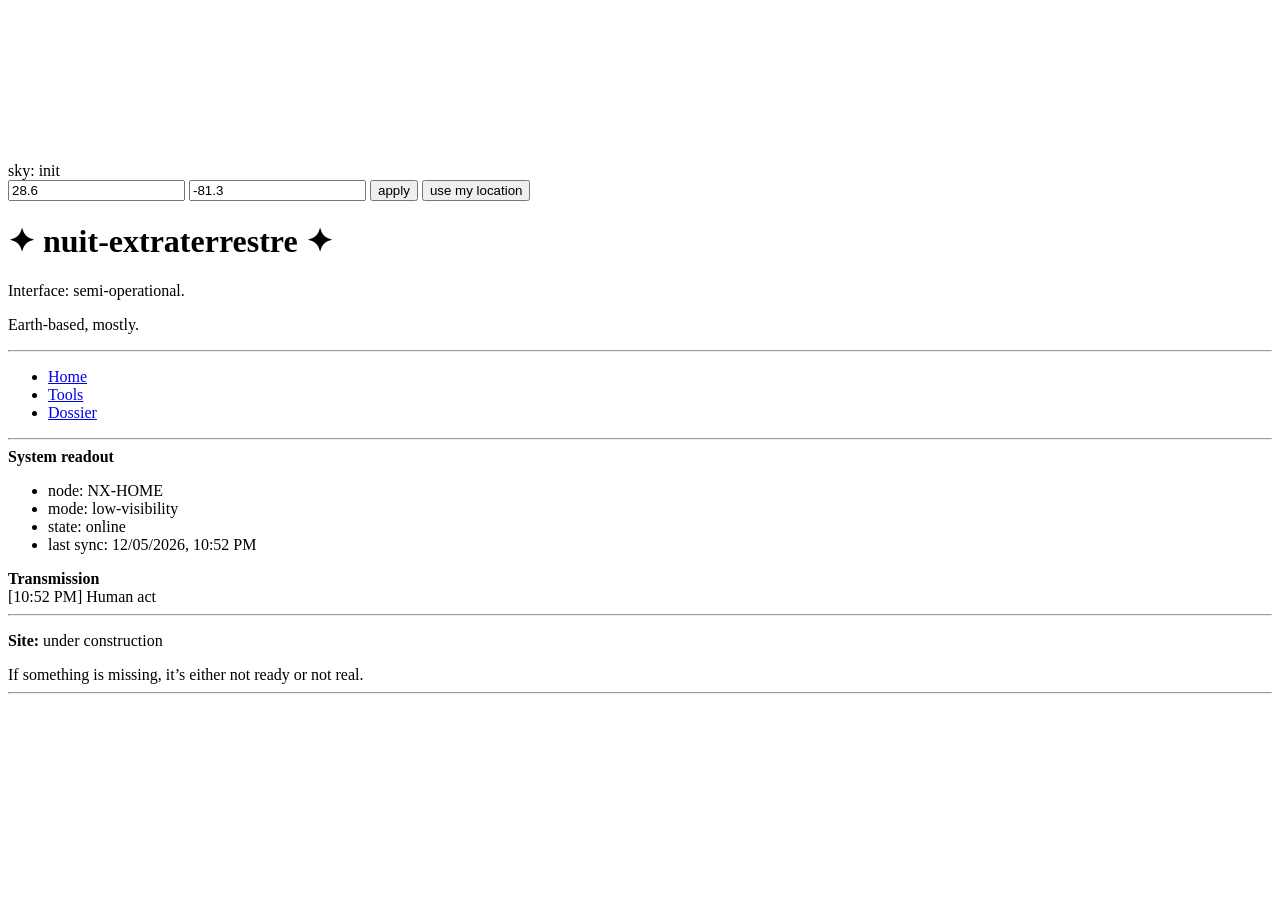
==== neocities/index.html @ ca8eb182 "initial upload" ====
<!DOCTYPE html>
<html>
  <head>
    <meta charset="UTF-8">
    <meta name="viewport" content="width=device-width, initial-scale=1.0">
    <title>nuit-extraterrestre</title>
    <link href="/style.css" rel="stylesheet" type="text/css" media="all">
  </head>

  <body>
    <canvas id="sky"></canvas>
      <div id="skyStatus" class="sky-status">sky: init</div>
      <div class="sky-controls" aria-label="Sky location controls">
        <input id="skyLat" value="28.6">
        <input id="skyLon" value="-81.3">
        <button id="skyApply" type="button">apply</button>
        <button id="skyGeo" type="button">use my location</button>
    </div>
    <div class="container">

      <header class="site-header">
        <h1>✦ nuit-extraterrestre ✦</h1>
        <p class="statusline">Interface: semi-operational.</p>
        <p class="tagline">Earth-based, mostly.</p>
      </header>

      <hr>

      <section class="section">
        <ul class="nav">
          <li><a href="index.html">Home</a></li>
          <li><a href="projects.html">Tools</a></li>
          <li><a href="about.html">Dossier</a></li>
        </ul>
      </section>

      <hr>

      <section class="section">
        <div class="grid">
          <div class="card">
            <strong>System readout</strong>
            <ul>
              <li><span class="whisper">node:</span> NX-HOME</li>
              <li><span class="whisper">mode:</span> low-visibility</li>
              <li><span class="whisper">state:</span> online <span class="dot" aria-hidden="true"></span></li>
              <li><span class="whisper">last sync:</span> <span id="lastSync">syncing…</span></li>
            </ul>
          </div>

        <div class="card" style="margin-top: 14px;">
          <strong>Transmission</strong>
          <div class="tx mono" id="txOut"></div>
        </div>
      </section>

      <hr>
      <section class="section">
        <p><strong>Site:</strong> under construction</p>
        <span class="whisper">If something is missing, it’s either not ready or not real.</span>
      </section>

      <hr>

    </div>
<script>
  // last sync timestamp
  const lastSync = document.getElementById('lastSync');
  const d = new Date();
  lastSync.textContent = d.toLocaleString(undefined, {
    year: 'numeric', month: '2-digit', day: '2-digit',
    hour: '2-digit', minute: '2-digit'
  });

  // --- AMBIENT TRANSMISSION FEED (fixed loop) ---

  const out = document.getElementById('txOut');

  const msgs = [
    "Signal stable.",
    "Atmosphere holding.",
    "Background noise acceptable.",
    "No anomalies detected.",
    "Surface lights observed.",
    "Low-visibility sustained.",
    "Archive quietly expanding.",
    "Human activity minimal.",
    "Telemetry synchronized.",
    "Drift within tolerance."
  ];

  const TYPE_DELAY_MS = 70;   // slower typing
  const PAUSE_MS = 4500;      // pause between lines
  const MAX_LINES = 10;

  let currentLine = "";
  let charIndex = 0;
  let lines = [];

  function buildLine() {
    const now = new Date();
    const stamp = now.toLocaleTimeString(undefined, {
      hour: '2-digit',
      minute: '2-digit'
    });
    const msg = msgs[Math.floor(Math.random() * msgs.length)];
    return `[${stamp}] ${msg}`;
  }

  function startNextLine() {
    currentLine = buildLine();
    charIndex = 0;

    // Ensure the box always reflects the stored lines + the in-progress line
    out.textContent = lines.join("\n") + (lines.length ? "\n" : "");
    typeStep();
  }

  function typeStep() {
    if (charIndex < currentLine.length) {
      out.textContent += currentLine[charIndex];
      charIndex++;
      setTimeout(typeStep, TYPE_DELAY_MS);
      return;
    }

    // Line finished: commit it
    lines.push(currentLine);
    if (lines.length > MAX_LINES) lines.shift();

    out.textContent = lines.join("\n");

    // Pause, then begin the next line AND restart typing
    setTimeout(startNextLine, PAUSE_MS);
  }

  // Start
  startNextLine();
</script>
    <script src="/sky.js"></script>
  </body>
</html>
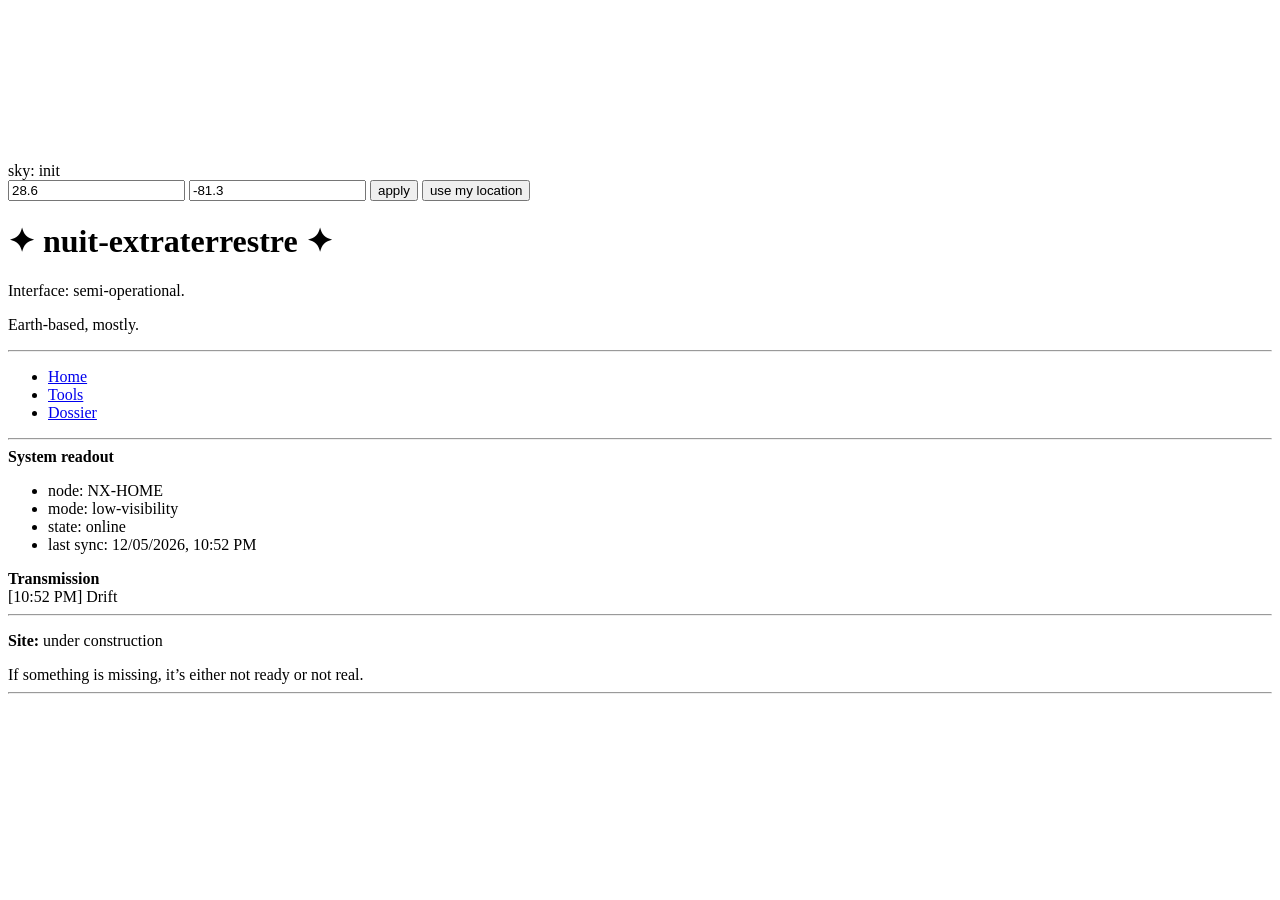
==== commit d752c9fa: "lines spaced" ====
--- a/neocities/index.html
+++ b/neocities/index.html
@@ -48,6 +48,7 @@
             </ul>
           </div>
 
+          
         <div class="card" style="margin-top: 14px;">
           <strong>Transmission</strong>
           <div class="tx mono" id="txOut"></div>
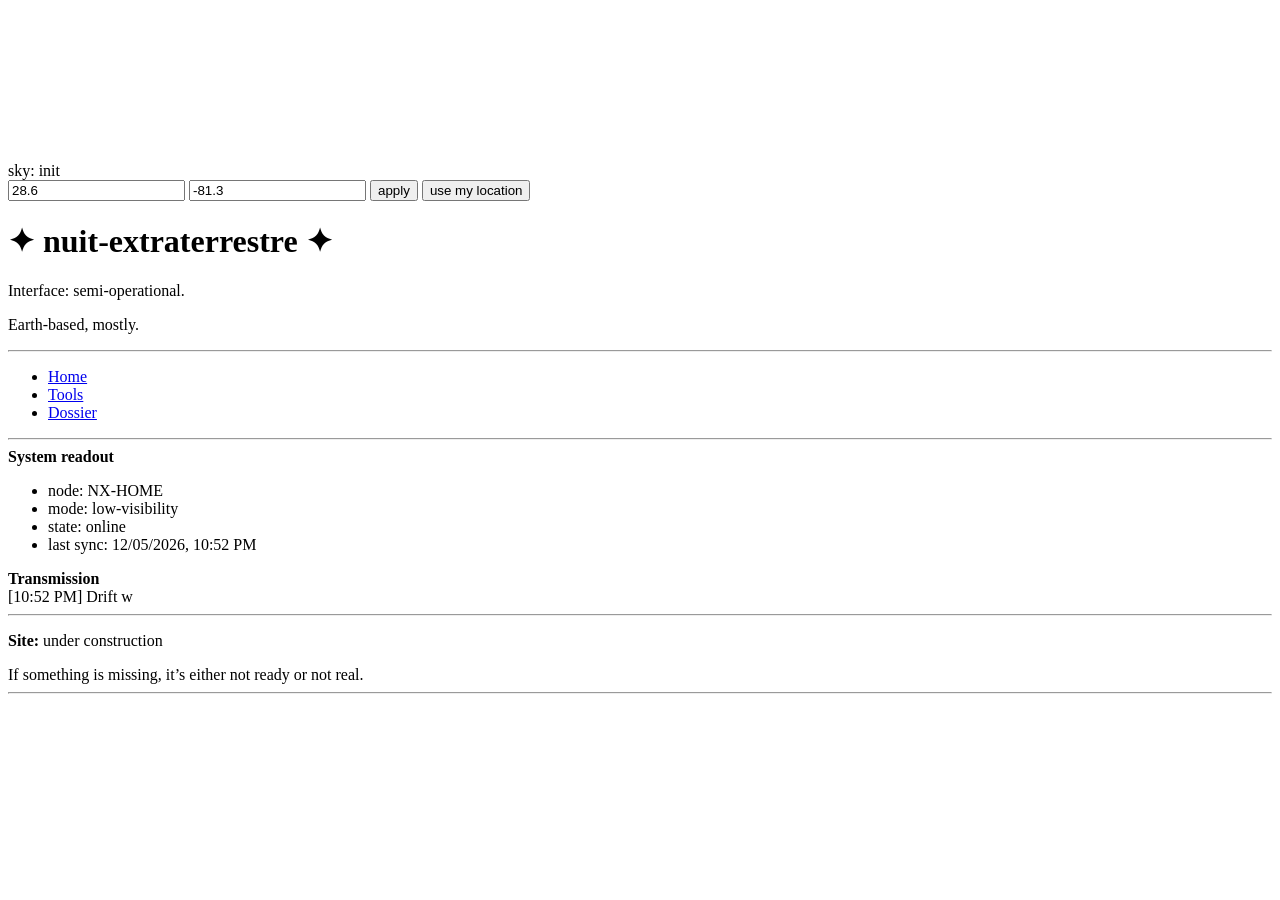
==== commit 7ff37a32: "added lines for transmission" ====
--- a/neocities/index.html
+++ b/neocities/index.html
@@ -77,18 +77,38 @@
 
   const out = document.getElementById('txOut');
 
-  const msgs = [
-    "Signal stable.",
-    "Atmosphere holding.",
-    "Background noise acceptable.",
-    "No anomalies detected.",
-    "Surface lights observed.",
-    "Low-visibility sustained.",
-    "Archive quietly expanding.",
-    "Human activity minimal.",
-    "Telemetry synchronized.",
-    "Drift within tolerance."
-  ];
+const msgs = [
+  "Signal stable.",
+  "Atmosphere holding.",
+  "Background noise acceptable.",
+  "No anomalies detected.",
+  "Surface lights observed.",
+  "Low-visibility sustained.",
+  "Archive quietly expanding.",
+  "Human activity minimal.",
+  "Telemetry synchronized.",
+  "Drift within tolerance.",
+  "Orbital debris catalog updated.",
+  "Thermal readings nominal.",
+  "Transmission integrity verified.",
+  "Listening for distant replies.",
+  "Local noise field fluctuating.",
+  "Signal reflection detected.",
+  "Archive sector indexing complete.",
+  "Observation window open.",
+  "Surface motion detected.",
+  "Environmental data streaming.",
+  "Probe memory allocation stable.",
+  "Passive monitoring engaged.",
+  "Stellar reference alignment confirmed.",
+  "Background radiation within tolerance.",
+  "External interface responsive.",
+  "Signal path unobstructed.",
+  "Night cycle active.",
+  "Archive checksum verified.",
+  "Long-range sensors idle.",
+  "Surface signals faint but present."
+];
 
   const TYPE_DELAY_MS = 70;   // slower typing
   const PAUSE_MS = 4500;      // pause between lines
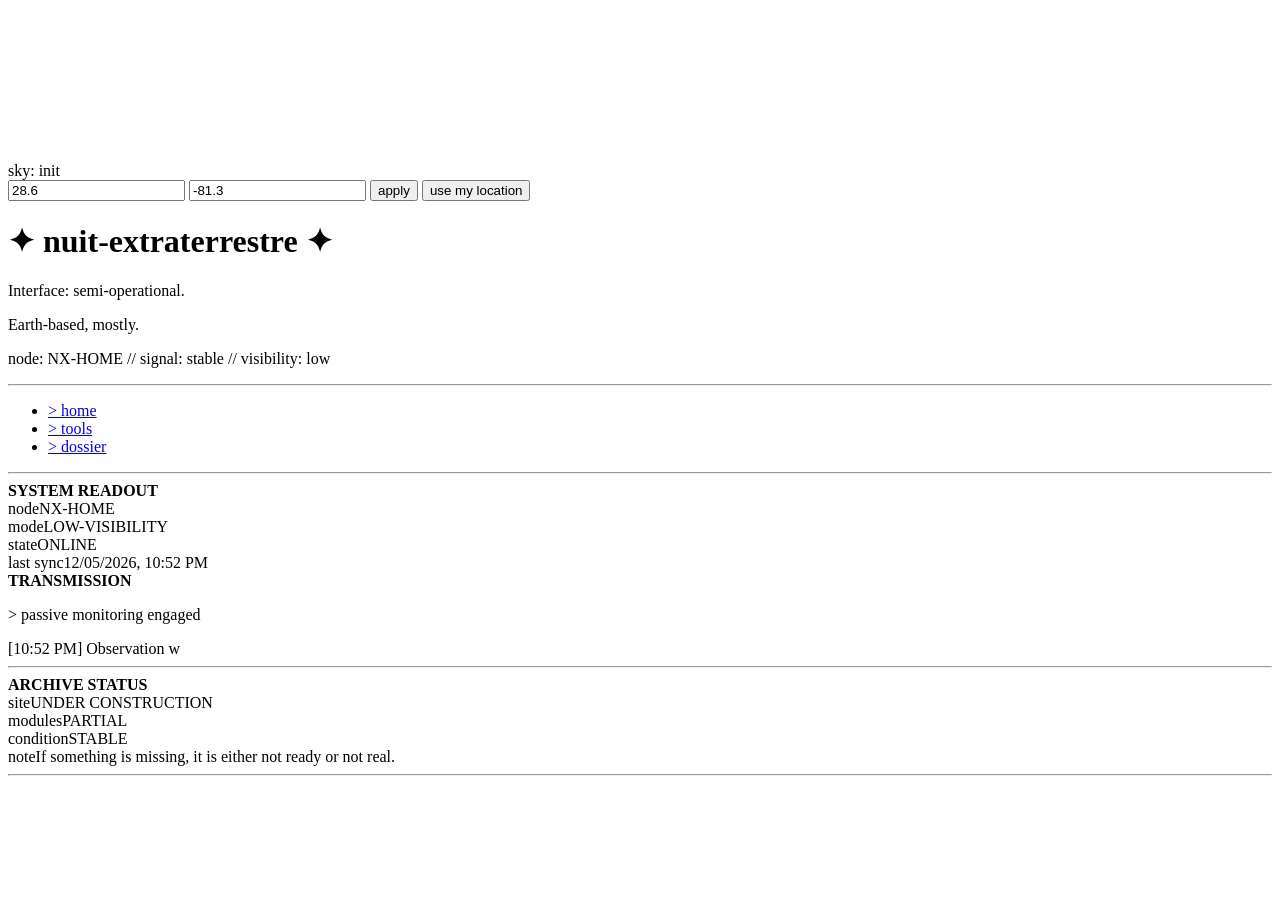
==== commit 5b7671ac: "home ui fix" ====
--- a/neocities/index.html
+++ b/neocities/index.html
@@ -9,28 +9,31 @@
 
   <body>
     <canvas id="sky"></canvas>
-      <div id="skyStatus" class="sky-status">sky: init</div>
-      <div class="sky-controls" aria-label="Sky location controls">
-        <input id="skyLat" value="28.6">
-        <input id="skyLon" value="-81.3">
-        <button id="skyApply" type="button">apply</button>
-        <button id="skyGeo" type="button">use my location</button>
+    <div id="skyStatus" class="sky-status">sky: init</div>
+
+    <div class="sky-controls" aria-label="Sky location controls">
+      <input id="skyLat" value="28.6">
+      <input id="skyLon" value="-81.3">
+      <button id="skyApply" type="button">apply</button>
+      <button id="skyGeo" type="button">use my location</button>
     </div>
+
     <div class="container">
 
       <header class="site-header">
         <h1>✦ nuit-extraterrestre ✦</h1>
         <p class="statusline">Interface: semi-operational.</p>
         <p class="tagline">Earth-based, mostly.</p>
+        <p class="microstatus">node: NX-HOME // signal: stable // visibility: low</p>
       </header>
 
       <hr>
 
       <section class="section">
-        <ul class="nav">
-          <li><a href="index.html">Home</a></li>
-          <li><a href="projects.html">Tools</a></li>
-          <li><a href="about.html">Dossier</a></li>
+        <ul class="nav nav-commands">
+          <li><a href="index.html">&gt; home</a></li>
+          <li><a href="projects.html">&gt; tools</a></li>
+          <li><a href="about.html">&gt; dossier</a></li>
         </ul>
       </section>
 
@@ -38,126 +41,130 @@
 
       <section class="section">
         <div class="grid">
+
           <div class="card">
-            <strong>System readout</strong>
-            <ul>
-              <li><span class="whisper">node:</span> NX-HOME</li>
-              <li><span class="whisper">mode:</span> low-visibility</li>
-              <li><span class="whisper">state:</span> online <span class="dot" aria-hidden="true"></span></li>
-              <li><span class="whisper">last sync:</span> <span id="lastSync">syncing…</span></li>
-            </ul>
+            <strong>SYSTEM READOUT</strong>
+            <div class="terminal-list">
+              <div><span class="k">node</span><span class="v">NX-HOME</span></div>
+              <div><span class="k">mode</span><span class="v">LOW-VISIBILITY</span></div>
+              <div><span class="k">state</span><span class="v">ONLINE <span class="dot" aria-hidden="true"></span></span></div>
+              <div><span class="k">last sync</span><span class="v" id="lastSync">syncing…</span></div>
+            </div>
           </div>
 
-          
-        <div class="card" style="margin-top: 14px;">
-          <strong>Transmission</strong>
-          <div class="tx mono" id="txOut"></div>
+          <div class="card">
+            <strong>TRANSMISSION</strong>
+            <p class="panel-note">&gt; passive monitoring engaged</p>
+            <div class="tx mono" id="txOut"></div>
+          </div>
+
         </div>
       </section>
 
       <hr>
+
       <section class="section">
-        <p><strong>Site:</strong> under construction</p>
-        <span class="whisper">If something is missing, it’s either not ready or not real.</span>
+        <div class="card status-card">
+          <strong>ARCHIVE STATUS</strong>
+          <div class="terminal-list terminal-list-compact">
+            <div><span class="k">site</span><span class="v">UNDER CONSTRUCTION</span></div>
+            <div><span class="k">modules</span><span class="v">PARTIAL</span></div>
+            <div><span class="k">condition</span><span class="v">STABLE</span></div>
+            <div><span class="k">note</span><span class="v">If something is missing, it is either not ready or not real.</span></div>
+          </div>
+        </div>
       </section>
 
       <hr>
 
     </div>
-<script>
-  // last sync timestamp
-  const lastSync = document.getElementById('lastSync');
-  const d = new Date();
-  lastSync.textContent = d.toLocaleString(undefined, {
-    year: 'numeric', month: '2-digit', day: '2-digit',
-    hour: '2-digit', minute: '2-digit'
-  });
 
-  // --- AMBIENT TRANSMISSION FEED (fixed loop) ---
+    <script>
+      const lastSync = document.getElementById('lastSync');
+      const d = new Date();
+      lastSync.textContent = d.toLocaleString(undefined, {
+        year: 'numeric', month: '2-digit', day: '2-digit',
+        hour: '2-digit', minute: '2-digit'
+      });
 
-  const out = document.getElementById('txOut');
+      const out = document.getElementById('txOut');
 
-const msgs = [
-  "Signal stable.",
-  "Atmosphere holding.",
-  "Background noise acceptable.",
-  "No anomalies detected.",
-  "Surface lights observed.",
-  "Low-visibility sustained.",
-  "Archive quietly expanding.",
-  "Human activity minimal.",
-  "Telemetry synchronized.",
-  "Drift within tolerance.",
-  "Orbital debris catalog updated.",
-  "Thermal readings nominal.",
-  "Transmission integrity verified.",
-  "Listening for distant replies.",
-  "Local noise field fluctuating.",
-  "Signal reflection detected.",
-  "Archive sector indexing complete.",
-  "Observation window open.",
-  "Surface motion detected.",
-  "Environmental data streaming.",
-  "Probe memory allocation stable.",
-  "Passive monitoring engaged.",
-  "Stellar reference alignment confirmed.",
-  "Background radiation within tolerance.",
-  "External interface responsive.",
-  "Signal path unobstructed.",
-  "Night cycle active.",
-  "Archive checksum verified.",
-  "Long-range sensors idle.",
-  "Surface signals faint but present."
-];
+      const msgs = [
+        "Signal stable.",
+        "Atmosphere holding.",
+        "Background noise acceptable.",
+        "No anomalies detected.",
+        "Surface lights observed.",
+        "Low-visibility sustained.",
+        "Archive quietly expanding.",
+        "Human activity minimal.",
+        "Telemetry synchronized.",
+        "Drift within tolerance.",
+        "Orbital debris catalog updated.",
+        "Thermal readings nominal.",
+        "Transmission integrity verified.",
+        "Listening for distant replies.",
+        "Local noise field fluctuating.",
+        "Signal reflection detected.",
+        "Archive sector indexing complete.",
+        "Observation window open.",
+        "Surface motion detected.",
+        "Environmental data streaming.",
+        "Probe memory allocation stable.",
+        "Passive monitoring engaged.",
+        "Stellar reference alignment confirmed.",
+        "Background radiation within tolerance.",
+        "External interface responsive.",
+        "Signal path unobstructed.",
+        "Night cycle active.",
+        "Archive checksum verified.",
+        "Long-range sensors idle.",
+        "Surface signals faint but present."
+      ];
 
-  const TYPE_DELAY_MS = 70;   // slower typing
-  const PAUSE_MS = 4500;      // pause between lines
-  const MAX_LINES = 10;
+      const TYPE_DELAY_MS = 70;
+      const PAUSE_MS = 4500;
+      const MAX_LINES = 4;
 
-  let currentLine = "";
-  let charIndex = 0;
-  let lines = [];
+      let currentLine = "";
+      let charIndex = 0;
+      let lines = [];
 
-  function buildLine() {
-    const now = new Date();
-    const stamp = now.toLocaleTimeString(undefined, {
-      hour: '2-digit',
-      minute: '2-digit'
-    });
-    const msg = msgs[Math.floor(Math.random() * msgs.length)];
-    return `[${stamp}] ${msg}`;
-  }
+      function buildLine() {
+        const now = new Date();
+        const stamp = now.toLocaleTimeString(undefined, {
+          hour: '2-digit',
+          minute: '2-digit'
+        });
+        const msg = msgs[Math.floor(Math.random() * msgs.length)];
+        return `[${stamp}] ${msg}`;
+      }
 
-  function startNextLine() {
-    currentLine = buildLine();
-    charIndex = 0;
+      function startNextLine() {
+        currentLine = buildLine();
+        charIndex = 0;
+        out.textContent = lines.join("\n") + (lines.length ? "\n" : "");
+        typeStep();
+      }
 
-    // Ensure the box always reflects the stored lines + the in-progress line
-    out.textContent = lines.join("\n") + (lines.length ? "\n" : "");
-    typeStep();
-  }
+      function typeStep() {
+        if (charIndex < currentLine.length) {
+          out.textContent += currentLine[charIndex];
+          charIndex++;
+          setTimeout(typeStep, TYPE_DELAY_MS);
+          return;
+        }
 
-  function typeStep() {
-    if (charIndex < currentLine.length) {
-      out.textContent += currentLine[charIndex];
-      charIndex++;
-      setTimeout(typeStep, TYPE_DELAY_MS);
-      return;
-    }
+        lines.push(currentLine);
+        if (lines.length > MAX_LINES) lines.shift();
 
-    // Line finished: commit it
-    lines.push(currentLine);
-    if (lines.length > MAX_LINES) lines.shift();
+        out.textContent = lines.join("\n");
+        setTimeout(startNextLine, PAUSE_MS);
+      }
 
-    out.textContent = lines.join("\n");
+      startNextLine();
+    </script>
 
-    // Pause, then begin the next line AND restart typing
-    setTimeout(startNextLine, PAUSE_MS);
-  }
-
-  // Start
-  startNextLine();
-</script>
     <script src="/sky.js"></script>
   </body>
 </html>
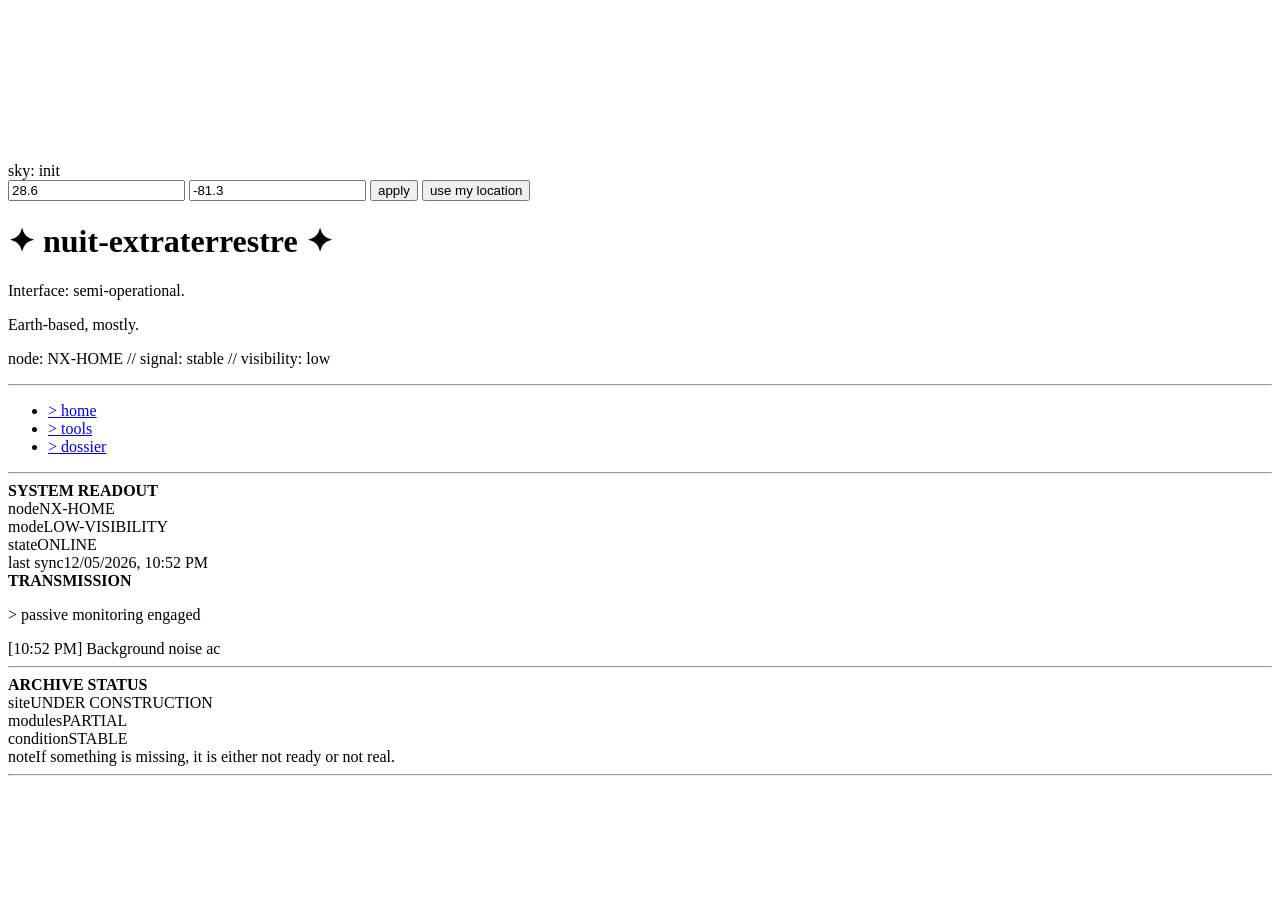
==== commit a8411b6e: "line fix" ====
--- a/neocities/index.html
+++ b/neocities/index.html
@@ -122,9 +122,9 @@
         "Surface signals faint but present."
       ];
 
-      const TYPE_DELAY_MS = 70;
-      const PAUSE_MS = 4500;
-      const MAX_LINES = 4;
+      const TYPE_DELAY_MS = 45;
+      const PAUSE_MS = 1800;
+      const MAX_LINES = 10;
 
       let currentLine = "";
       let charIndex = 0;
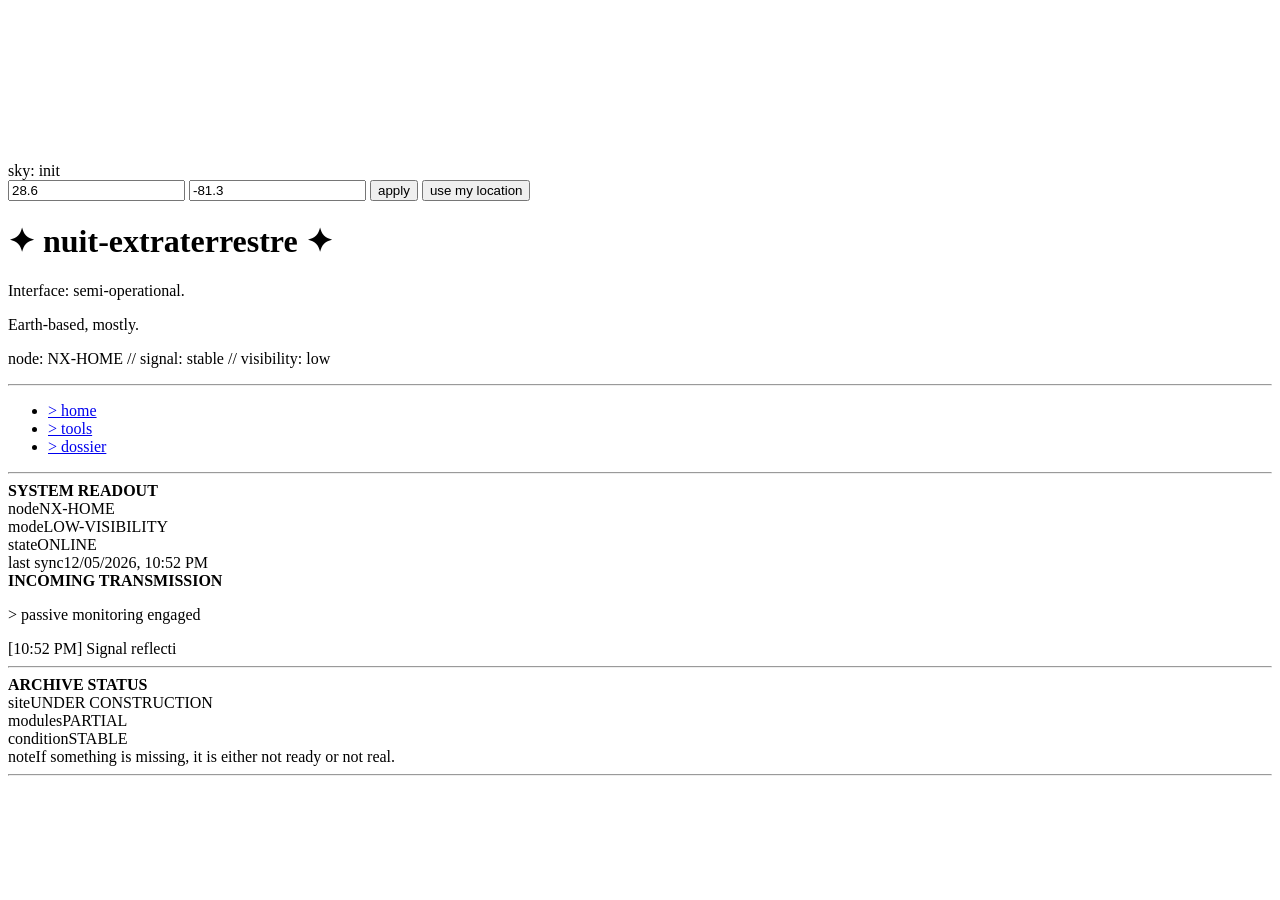
==== commit e5e204c3: "-" ====
--- a/neocities/index.html
+++ b/neocities/index.html
@@ -53,7 +53,7 @@
           </div>
 
           <div class="card">
-            <strong>TRANSMISSION</strong>
+            <strong>INCOMING TRANSMISSION</strong>
             <p class="panel-note">&gt; passive monitoring engaged</p>
             <div class="tx mono" id="txOut"></div>
           </div>
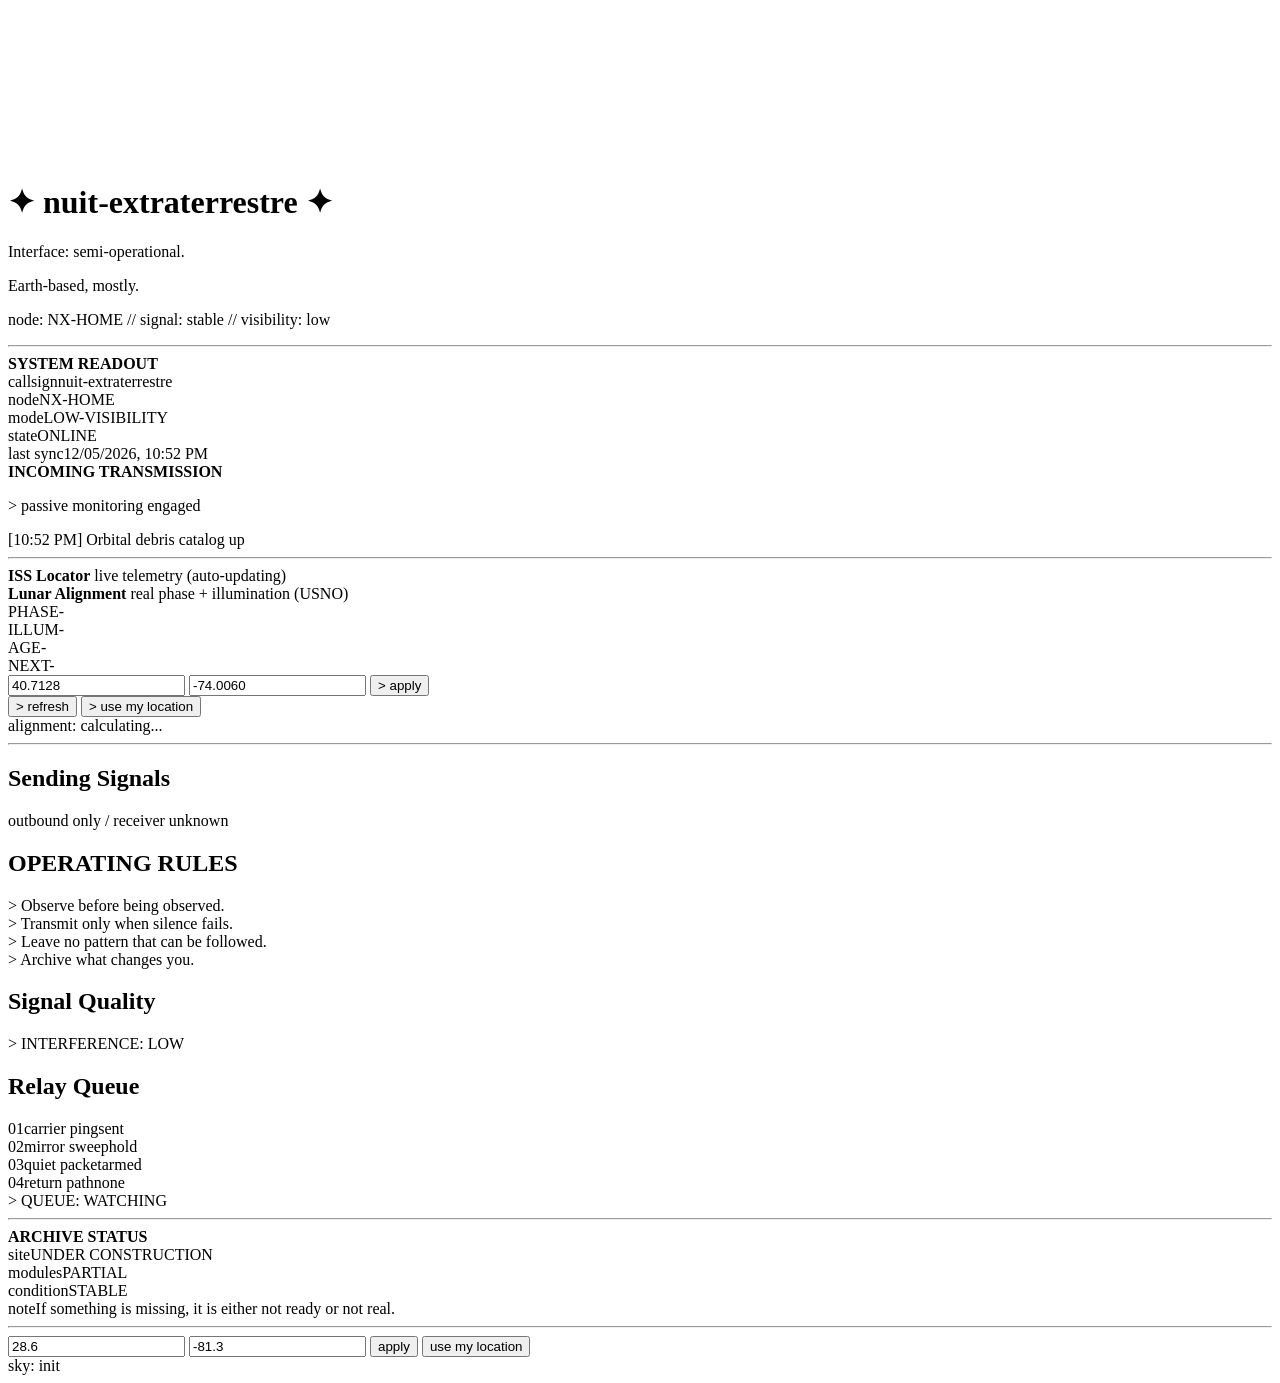
==== commit 39402845: "visual updates" ====
--- a/neocities/index.html
+++ b/neocities/index.html
@@ -2,25 +2,20 @@
 <html>
   <head>
     <meta charset="UTF-8">
-    <meta name="viewport" content="width=device-width, initial-scale=1.0">
-    <title>nuit-extraterrestre</title>
-    <link href="/style.css" rel="stylesheet" type="text/css" media="all">
+    <meta name="viewport" content="width=device-width, initial-scale=1.0">
+    <title>nuit-extraterrestre</title>
+    <link href="/style.css" rel="stylesheet" type="text/css" media="all">
+    <link href="/dossier.css" rel="stylesheet" type="text/css" media="all">
+    <link href="/iss-radar.css" rel="stylesheet" type="text/css" media="all">
+    <link href="/moon.css" rel="stylesheet" type="text/css" media="all">
   </head>
 
   <body>
     <canvas id="sky"></canvas>
-    <div id="skyStatus" class="sky-status">sky: init</div>
-
-    <div class="sky-controls" aria-label="Sky location controls">
-      <input id="skyLat" value="28.6">
-      <input id="skyLon" value="-81.3">
-      <button id="skyApply" type="button">apply</button>
-      <button id="skyGeo" type="button">use my location</button>
-    </div>
 
     <div class="container">
 
-      <header class="site-header">
+      <header class="site-header">
         <h1>✦ nuit-extraterrestre ✦</h1>
         <p class="statusline">Interface: semi-operational.</p>
         <p class="tagline">Earth-based, mostly.</p>
@@ -29,25 +24,16 @@
 
       <hr>
 
-      <section class="section">
-        <ul class="nav nav-commands">
-          <li><a href="index.html">&gt; home</a></li>
-          <li><a href="projects.html">&gt; tools</a></li>
-          <li><a href="about.html">&gt; dossier</a></li>
-        </ul>
-      </section>
-
-      <hr>
-
-      <section class="section">
-        <div class="grid">
+      <section class="section">
+        <div class="grid">
 
           <div class="card">
-            <strong>SYSTEM READOUT</strong>
-            <div class="terminal-list">
-              <div><span class="k">node</span><span class="v">NX-HOME</span></div>
-              <div><span class="k">mode</span><span class="v">LOW-VISIBILITY</span></div>
-              <div><span class="k">state</span><span class="v">ONLINE <span class="dot" aria-hidden="true"></span></span></div>
+            <strong>SYSTEM READOUT</strong>
+            <div class="terminal-list">
+              <div><span class="k">callsign</span><span class="v">nuit-extraterrestre</span></div>
+              <div><span class="k">node</span><span class="v">NX-HOME</span></div>
+              <div><span class="k">mode</span><span class="v">LOW-VISIBILITY</span></div>
+              <div><span class="k">state</span><span class="v">ONLINE <span class="dot" aria-hidden="true"></span></span></div>
               <div><span class="k">last sync</span><span class="v" id="lastSync">syncing…</span></div>
             </div>
           </div>
@@ -59,13 +45,120 @@
           </div>
 
         </div>
-      </section>
-
-      <hr>
-
-      <section class="section">
-        <div class="card status-card">
-          <strong>ARCHIVE STATUS</strong>
+      </section>
+
+      <hr>
+
+      <section class="section">
+        <div class="grid tools-grid">
+
+          <div class="card iss-card">
+            <strong>ISS Locator</strong>
+            <span class="whisper">live telemetry (auto-updating)</span>
+            <div id="issRadarMount"></div>
+          </div>
+
+          <div class="card moon-card">
+            <strong>Lunar Alignment</strong>
+            <span class="whisper">real phase + illumination (USNO)</span>
+
+            <div class="moon-ui" id="moonMount" aria-live="polite">
+              <div class="moon-left">
+                <div class="moon-disc" id="moonDisc" role="img" aria-label="Moon phase visualization"></div>
+              </div>
+
+              <div class="moon-readout">
+                <div class="moon-row"><span class="moon-k">PHASE</span><span class="moon-v" id="moonPhase">-</span></div>
+                <div class="moon-row"><span class="moon-k">ILLUM</span><span class="moon-v" id="moonIllum">-</span></div>
+                <div class="moon-row"><span class="moon-k">AGE</span><span class="moon-v" id="moonAge">-</span></div>
+                <div class="moon-row"><span class="moon-k">NEXT</span><span class="moon-v" id="moonNext">-</span></div>
+
+                <div class="moon-location" aria-label="Moon observer location controls">
+                  <input class="moon-input" id="moonLat" value="40.7128" aria-label="Moon latitude">
+                  <input class="moon-input" id="moonLon" value="-74.0060" aria-label="Moon longitude">
+                  <button class="moon-btn" type="button" id="moonApply">&gt; apply</button>
+                </div>
+
+                <div class="moon-actions">
+                  <button class="moon-btn" type="button" id="moonRefresh">&gt; refresh</button>
+                  <button class="moon-btn" type="button" id="moonUseGeo">&gt; use my location</button>
+                </div>
+
+                <div class="moon-note small" id="moonNote">alignment: calculating...</div>
+              </div>
+            </div>
+          </div>
+
+        </div>
+      </section>
+
+      <hr>
+
+      <section class="section home-signals">
+        <div class="grid-2 terminal-grid">
+
+          <div class="panel signal-panel">
+            <h2>Sending Signals</h2>
+
+            <div class="signal-beacon" aria-hidden="true">
+              <div class="signal-origin"></div>
+              <div class="signal-beam signal-beam-1"></div>
+              <div class="signal-beam signal-beam-2"></div>
+              <div class="signal-beam signal-beam-3"></div>
+              <div class="signal-target"></div>
+            </div>
+
+            <p class="small signal-caption">
+              outbound only / receiver unknown
+            </p>
+          </div>
+
+          <div class="panel terminal-block">
+            <h2>OPERATING RULES</h2>
+            <div class="terminal-copy">
+              <div>&gt; Observe before being observed.</div>
+              <div>&gt; Transmit only when silence fails.</div>
+              <div>&gt; Leave no pattern that can be followed.</div>
+              <div>&gt; Archive what changes you.</div>
+            </div>
+          </div>
+
+          <div class="panel quality-panel">
+            <h2>Signal Quality</h2>
+
+            <div class="terminal-signal" aria-hidden="true" id="terminalSignal">
+              <span class="term-col" data-level="1"></span>
+              <span class="term-col" data-level="2"></span>
+              <span class="term-col" data-level="3"></span>
+              <span class="term-col" data-level="4"></span>
+            </div>
+
+            <div class="mono quality-status" id="qualityStatus">
+              &gt; SIGNAL: STABLE
+            </div>
+          </div>
+
+          <div class="panel relay-panel">
+            <h2>Relay Queue</h2>
+            <div class="relay-readout" aria-hidden="true">
+              <div><span>01</span><span>carrier ping</span><span>sent</span></div>
+              <div><span>02</span><span>mirror sweep</span><span>hold</span></div>
+              <div><span>03</span><span>quiet packet</span><span>armed</span></div>
+              <div><span>04</span><span>return path</span><span>none</span></div>
+            </div>
+            <div class="mono relay-status">
+              &gt; QUEUE: WATCHING
+            </div>
+          </div>
+
+        </div>
+      </section>
+
+      <hr>
+
+      <section class="section">
+        <div class="card status-card">
+          <strong>ARCHIVE STATUS</strong>
           <div class="terminal-list terminal-list-compact">
             <div><span class="k">site</span><span class="v">UNDER CONSTRUCTION</span></div>
             <div><span class="k">modules</span><span class="v">PARTIAL</span></div>
@@ -75,9 +168,19 @@
         </div>
       </section>
 
-      <hr>
-
-    </div>
+      <hr>
+
+      <section class="section sky-footer">
+        <div class="sky-controls" aria-label="Sky location controls">
+          <input id="skyLat" value="28.6">
+          <input id="skyLon" value="-81.3">
+          <button id="skyApply" type="button">apply</button>
+          <button id="skyGeo" type="button">use my location</button>
+        </div>
+        <div id="skyStatus" class="sky-status">sky: init</div>
+      </section>
+
+    </div>
 
     <script>
       const lastSync = document.getElementById('lastSync');
@@ -161,10 +264,43 @@
         out.textContent = lines.join("\n");
         setTimeout(startNextLine, PAUSE_MS);
       }
-
-      startNextLine();
-    </script>
-
-    <script src="/sky.js"></script>
-  </body>
-</html>+
+      startNextLine();
+
+      const terminalSignal = document.getElementById("terminalSignal");
+      const qualityStatus = document.getElementById("qualityStatus");
+
+      if (terminalSignal && qualityStatus) {
+        const cols = Array.from(terminalSignal.querySelectorAll(".term-col"));
+
+        const states = [
+          { levels: [1, 2, 3, 4], text: "> SIGNAL: CLEAR" },
+          { levels: [1, 2, 3, 3], text: "> SIGNAL: STABLE" },
+          { levels: [1, 2, 2, 3], text: "> SIGNAL: ACCEPTABLE" },
+          { levels: [1, 1, 2, 3], text: "> SIGNAL: FLUCTUATING" },
+          { levels: [1, 2, 3, 4], text: "> INTERFERENCE: LOW" },
+          { levels: [1, 2, 3, 3], text: "> UPLINK: HOLDING" }
+        ];
+
+        function applyState(state) {
+          cols.forEach((col, i) => {
+            col.className = "term-col is-" + state.levels[i];
+          });
+          qualityStatus.textContent = state.text;
+        }
+
+        function tick() {
+          const state = states[Math.floor(Math.random() * states.length)];
+          applyState(state);
+        }
+
+        tick();
+        setInterval(tick, 9000);
+      }
+    </script>
+
+    <script src="/sky.js"></script>
+    <script src="/iss-radar.js"></script>
+    <script src="/moon.js"></script>
+  </body>
+</html>
